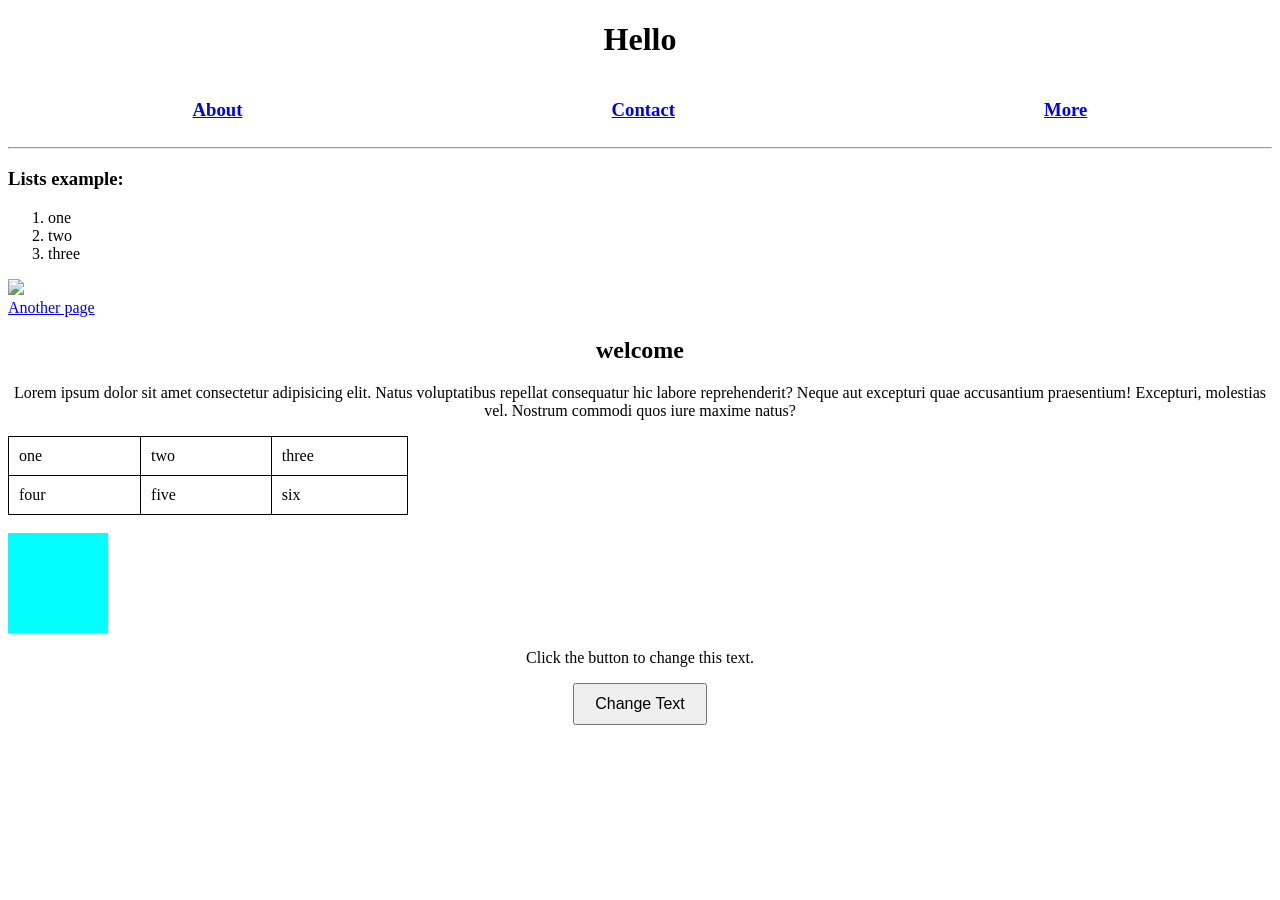
==== example.html @ 21172c00 "gdsc workshop committed" ====
<!DOCTYPE html>
<html lang="en">
<head>
  <meta charset="UTF-8">
  <meta name="viewport" content="width=device-width, initial-scale=1.0">
  <title>Document</title>
  <link rel="stylesheet" href="./example.css">
</head>
<body>
  <p>
    <h1>Hello</h1>
    <div class="abm">
      <h3><a href="./about.html">About</a></h3>
      <h3><a href="./contact.html">Contact</a></h3>
      <h3><a href="./more-info.html">More</a></h3>
    </div>
    <hr>
    <h3>Lists example:</h3>
    <ol>
      <li>one</li>
      <li>two</li>
      <li>three</li>
    </ol>
    <img src = "../4.0 File Paths/dog.png">
    <br>
    <a href="./practice.html">Another page</a>
    <div class="div1">
      <h2>welcome</h2>
      <p>Lorem ipsum dolor sit amet consectetur adipisicing elit. Natus voluptatibus repellat consequatur hic labore reprehenderit? Neque aut excepturi quae accusantium praesentium! Excepturi, molestias vel. Nostrum commodi quos iure maxime natus?</p>
    </div>
    <div class="div2">
      <table>
        <tr>
          <td>one</td>
          <td>two</td>
          <td>three</td>
        </tr>
        <tr>
          <td>four</td>
          <td>five</td>
          <td>six</td>
        </tr>
      </table>
    </div>
    <br>
    <div class="div3"></div>
    <div class="container">
      <p id="demo">Click the button to change this text.</p>
      <button id="changeTextBtn">Change Text</button>
    </div>
  </p>
  <script src="./example.js"></script>
</body>
</html>
---- example.css ----
.div1 {
    text-align: center;
}

.abm {
    display: flex;
    justify-content: space-around;
}

h1 {
    text-align: center;
}

table,td {
    border: 1px solid black;
    border-collapse: collapse;
    padding: 10px;
    width: 400px;
}

.div3 {
    height: 100px;
    width: 100px;
    background-color: aqua;
}

  
.container {
    text-align: center;
}
  
button {
    padding: 10px 20px;
    font-size: 16px;
    cursor: pointer;
}
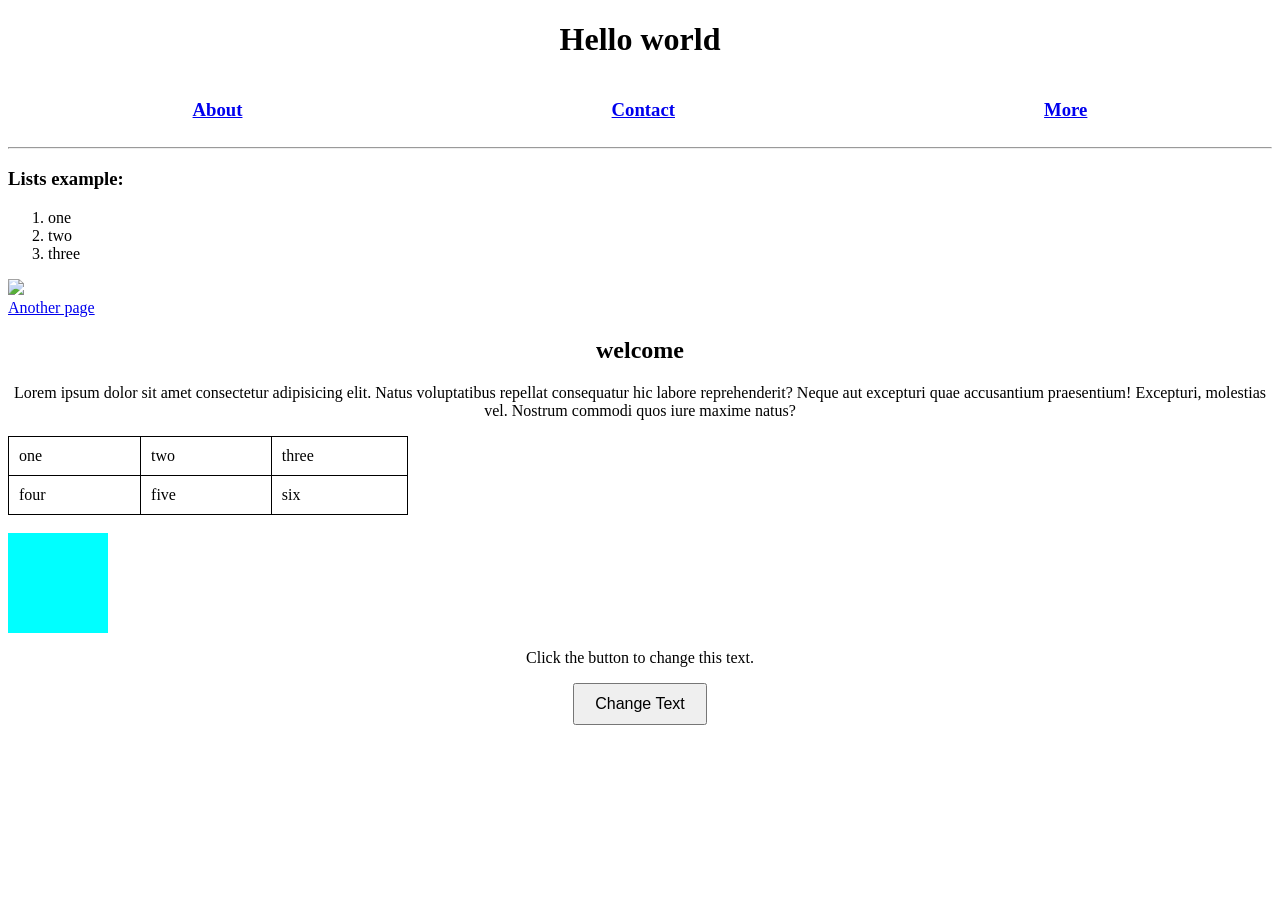
==== commit 2b0daa59: "edited example.html" ====
--- a/example.html
+++ b/example.html
@@ -8,7 +8,7 @@
 </head>
 <body>
   <p>
-    <h1>Hello</h1>
+    <h1>Hello world</h1>
     <div class="abm">
       <h3><a href="./about.html">About</a></h3>
       <h3><a href="./contact.html">Contact</a></h3>
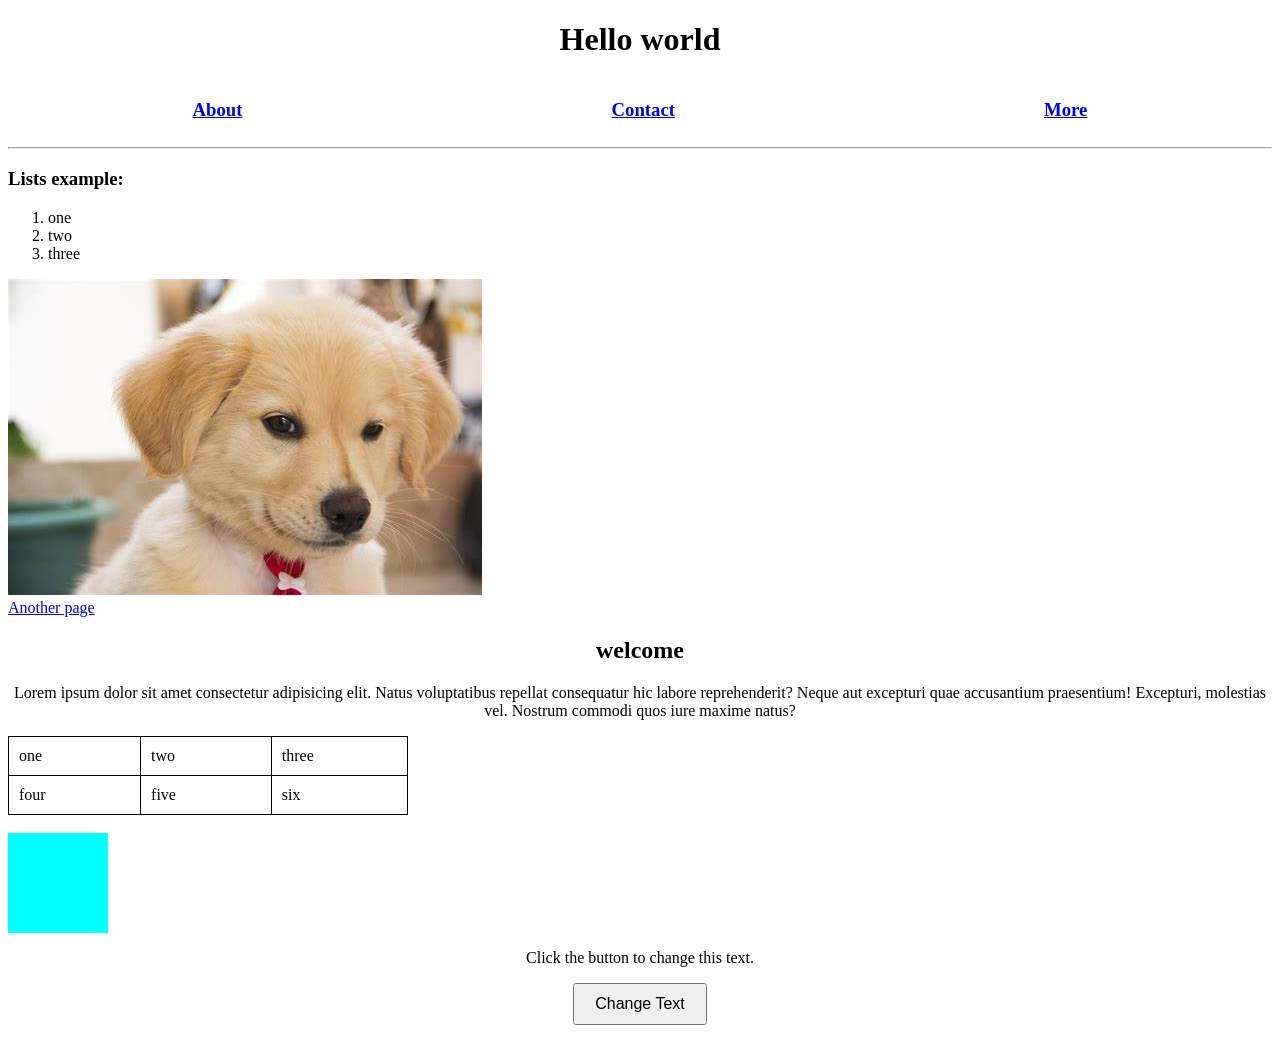
==== commit 7e3148e0: "added dog.png and updated example.html" ====
--- a/example.html
+++ b/example.html
@@ -21,7 +21,7 @@
       <li>two</li>
       <li>three</li>
     </ol>
-    <img src = "../4.0 File Paths/dog.png">
+    <img src = "./dog.png">
     <br>
     <a href="./practice.html">Another page</a>
     <div class="div1">
